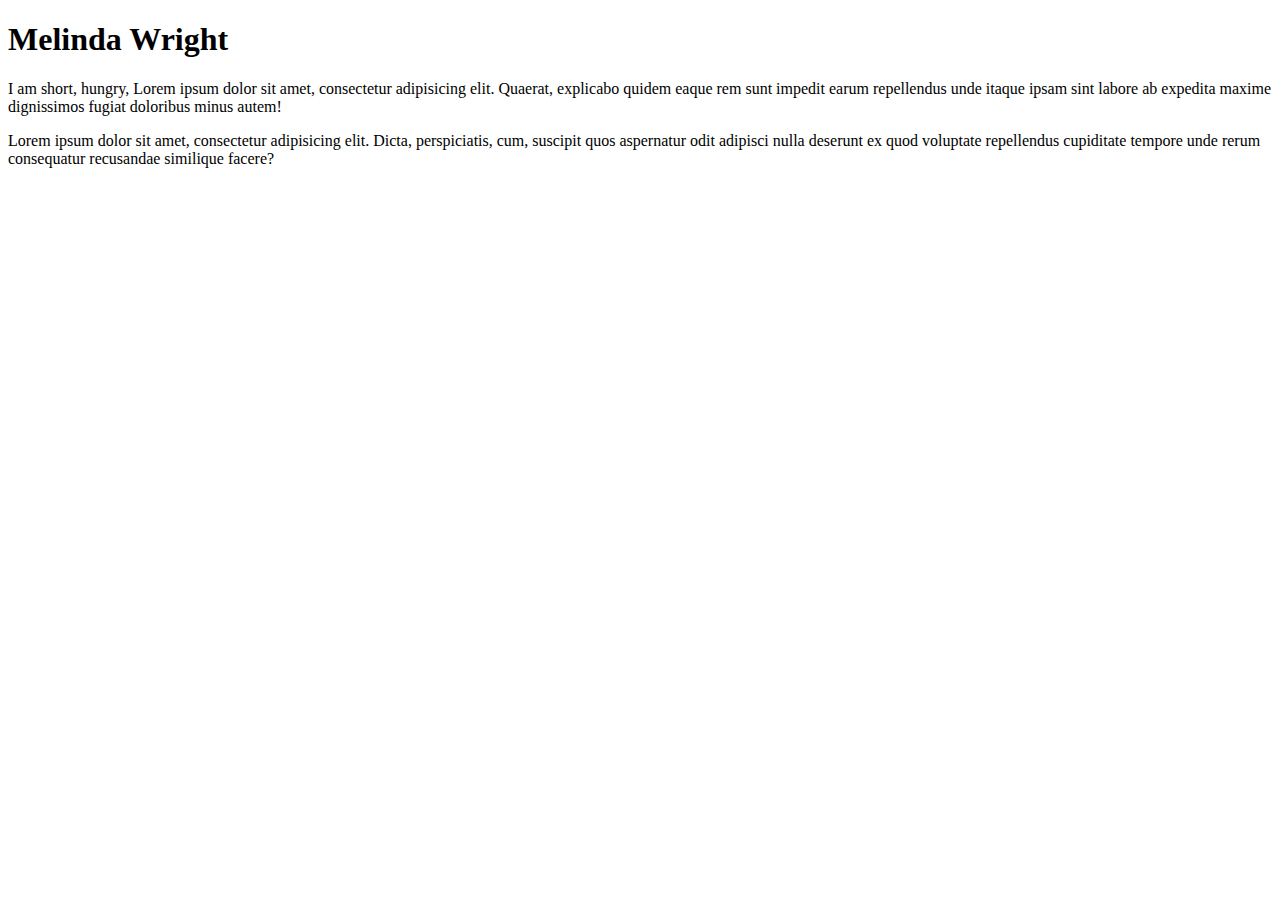
==== index.html @ 1fca397d "Version 1" ====
<!doctype html>
<html lang="en">
<head>
	<meta charset="UTF-8">
	<title>Document</title>

      <link rel="stylesheet" href="css/styles.css">

</head>
<body>

	<h1>Melinda Wright</h1>
	
	<p>I am short, hungry, Lorem ipsum dolor sit amet, consectetur adipisicing elit. Quaerat, explicabo quidem eaque rem sunt impedit earum repellendus unde itaque ipsam sint labore ab expedita maxime dignissimos fugiat doloribus minus autem!</p>

	<p>Lorem ipsum dolor sit amet, consectetur adipisicing elit. Dicta, perspiciatis, cum, suscipit quos aspernatur odit adipisci nulla deserunt ex quod voluptate repellendus cupiditate tempore unde rerum consequatur recusandae similique facere?</p>

</body>
</html>
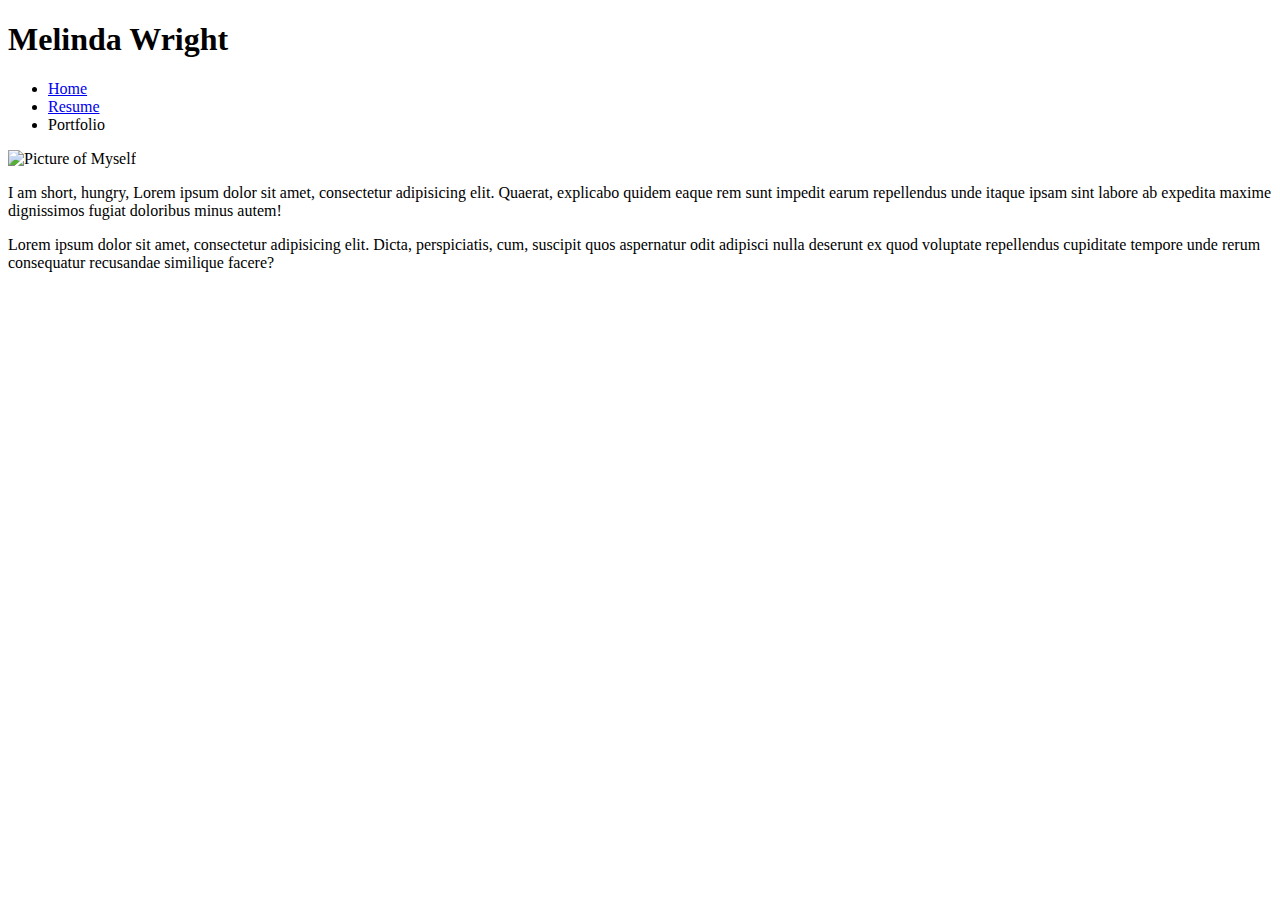
==== commit c44a020f: "added images" ====
--- a/index.html
+++ b/index.html
@@ -10,6 +10,16 @@
 <body>
 
 	<h1>Melinda Wright</h1>
+
+	<nav>
+		<ul>
+			<li><a href="index.html">Home</a></li>
+			<li><a href="resume.html">Resume</a></li>
+			<li><a href=""></a>Portfolio</li>
+		</ul>
+	</nav>
+
+	<img src="img/mejpg" alt="Picture of Myself">
 	
 	<p>I am short, hungry, Lorem ipsum dolor sit amet, consectetur adipisicing elit. Quaerat, explicabo quidem eaque rem sunt impedit earum repellendus unde itaque ipsam sint labore ab expedita maxime dignissimos fugiat doloribus minus autem!</p>
 
--- a/css/styles.css
+++ b/css/styles.css
@@ -0,0 +1,3 @@
+body {
+	background: #aqua;
+}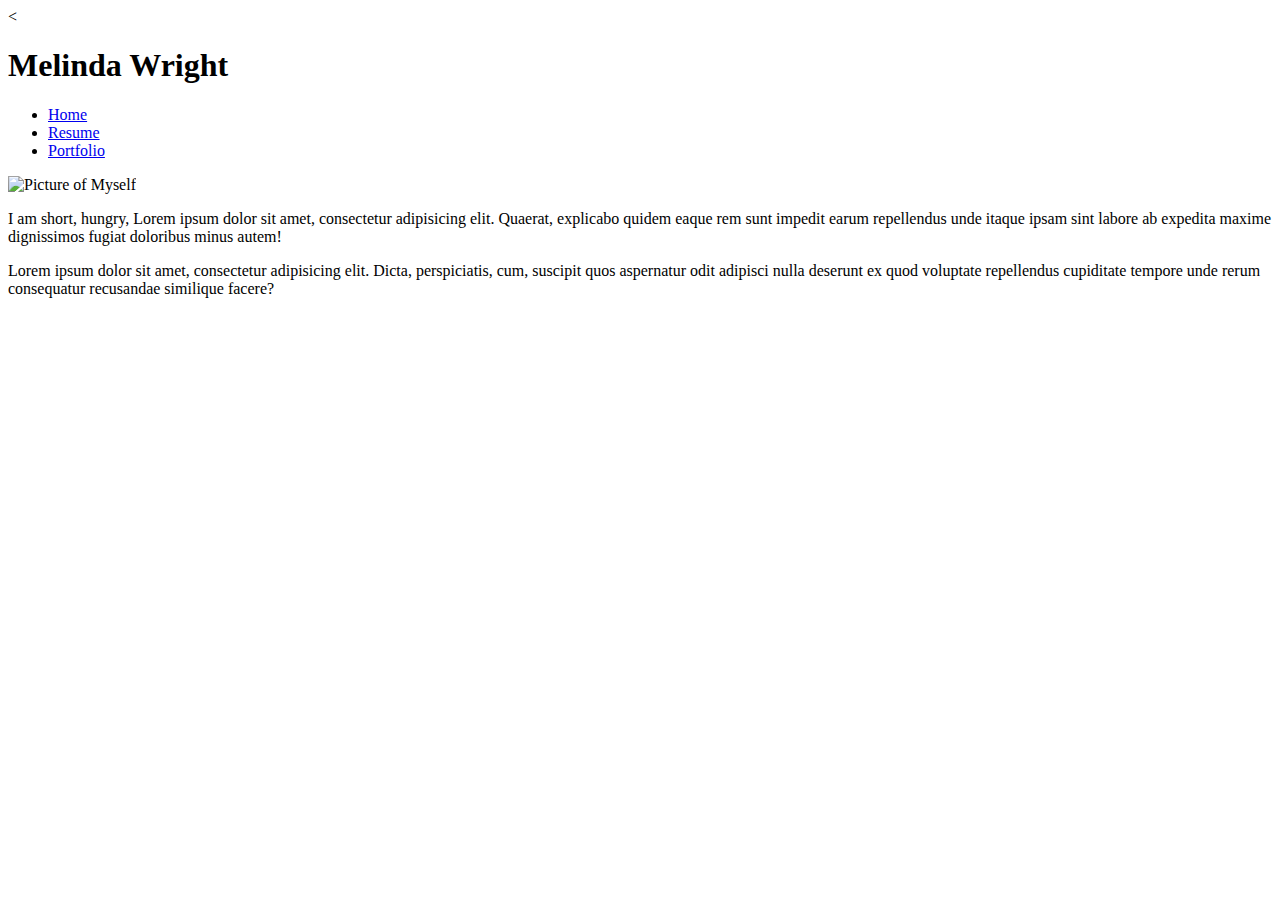
==== commit a35adbe0: "Columns" ====
--- a/index.html
+++ b/index.html
@@ -9,21 +9,27 @@
 </head>
 <body>
 
+<<div id="leftcol" class="round">
 	<h1>Melinda Wright</h1>
 
 	<nav>
 		<ul>
 			<li><a href="index.html">Home</a></li>
 			<li><a href="resume.html">Resume</a></li>
-			<li><a href=""></a>Portfolio</li>
+			<li><a href="portfolio.html">Portfolio</a></li>
 		</ul>
 	</nav>
 
 	<img src="img/mejpg" alt="Picture of Myself">
+
+</div id="rightcol" class="round">
 	
+<div>
 	<p>I am short, hungry, Lorem ipsum dolor sit amet, consectetur adipisicing elit. Quaerat, explicabo quidem eaque rem sunt impedit earum repellendus unde itaque ipsam sint labore ab expedita maxime dignissimos fugiat doloribus minus autem!</p>
 
 	<p>Lorem ipsum dolor sit amet, consectetur adipisicing elit. Dicta, perspiciatis, cum, suscipit quos aspernatur odit adipisci nulla deserunt ex quod voluptate repellendus cupiditate tempore unde rerum consequatur recusandae similique facere?</p>
 
+</div>
+
 </body>
 </html>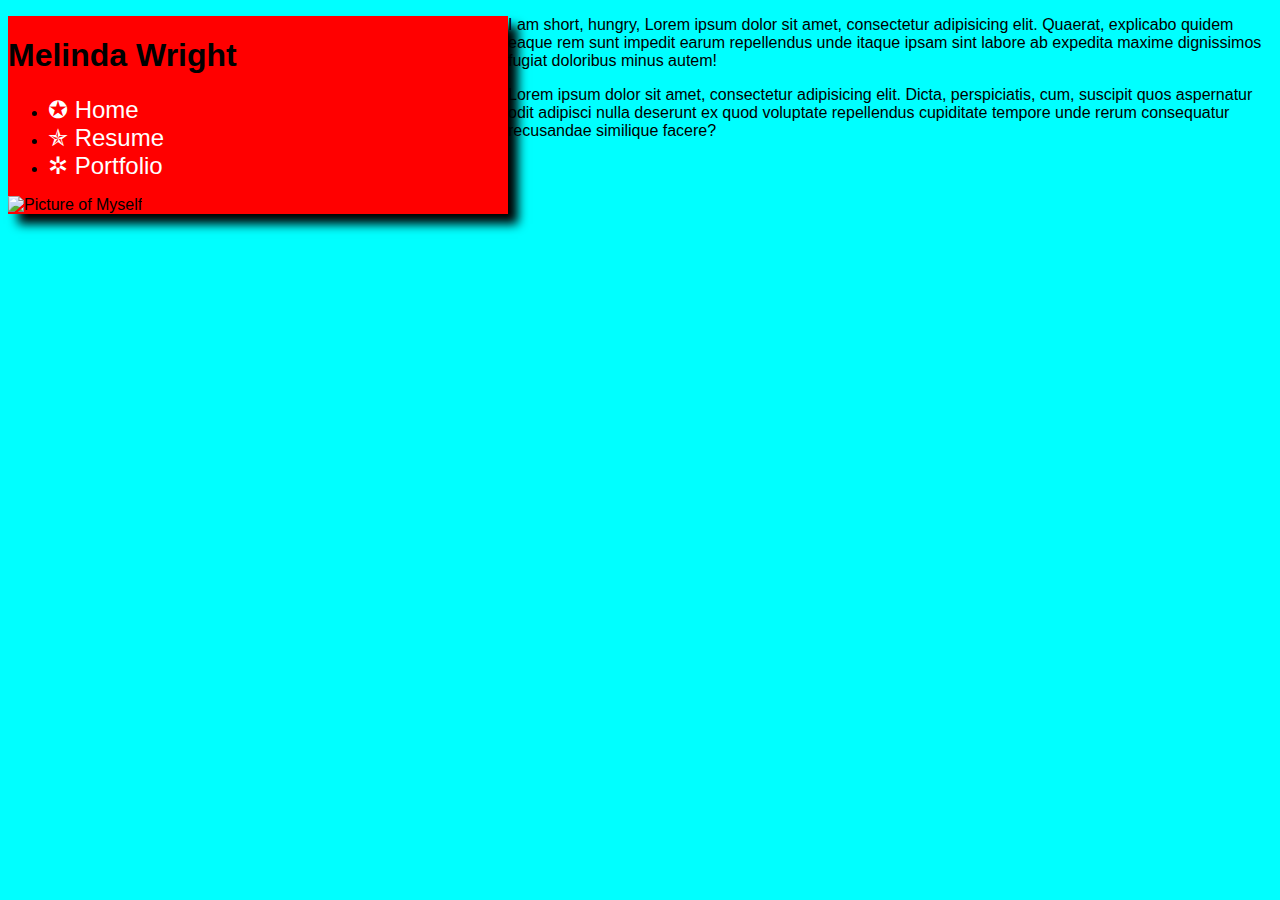
==== commit 1b252afa: "Columns floated" ====
--- a/index.html
+++ b/index.html
@@ -9,20 +9,20 @@
 </head>
 <body>
 
-<<div id="leftcol" class="round">
+<div id="leftcol" class="round shadow">
 	<h1>Melinda Wright</h1>
 
 	<nav>
 		<ul>
-			<li><a href="index.html">Home</a></li>
-			<li><a href="resume.html">Resume</a></li>
-			<li><a href="portfolio.html">Portfolio</a></li>
+			<li><a href="index.html">&#10026; Home</a></li>
+			<li><a href="resume.html">&#10031; Resume</a></li>
+			<li><a href="portfolio.html">&#10034; Portfolio</a></li>
 		</ul>
 	</nav>
 
 	<img src="img/mejpg" alt="Picture of Myself">
 
-</div id="rightcol" class="round">
+</div id="rightcol" class="round shadow">
 	
 <div>
 	<p>I am short, hungry, Lorem ipsum dolor sit amet, consectetur adipisicing elit. Quaerat, explicabo quidem eaque rem sunt impedit earum repellendus unde itaque ipsam sint labore ab expedita maxime dignissimos fugiat doloribus minus autem!</p>
--- a/css/styles.css
+++ b/css/styles.css
@@ -1,3 +1,36 @@
 body {
-	background: #aqua;
+	background: aqua;
+	font-family: arial;
+}
+
+/* Navigation */
+a{
+	font-size: 24px;
+	color: white;
+	text-decoration: none;
+}
+
+img{
+	widows: 300px;
+}
+
+/* Containers */
+#leftcol{
+	background: red;
+	width: 500px;
+	float: left;
+}
+
+#rightcol{
+	background: blue;
+	width: 500px;
+	float: left;
+}
+
+.round{
+	border-right: 20px;
+}
+
+.shadow{
+	box-shadow: 10px 10px 10px black;
 }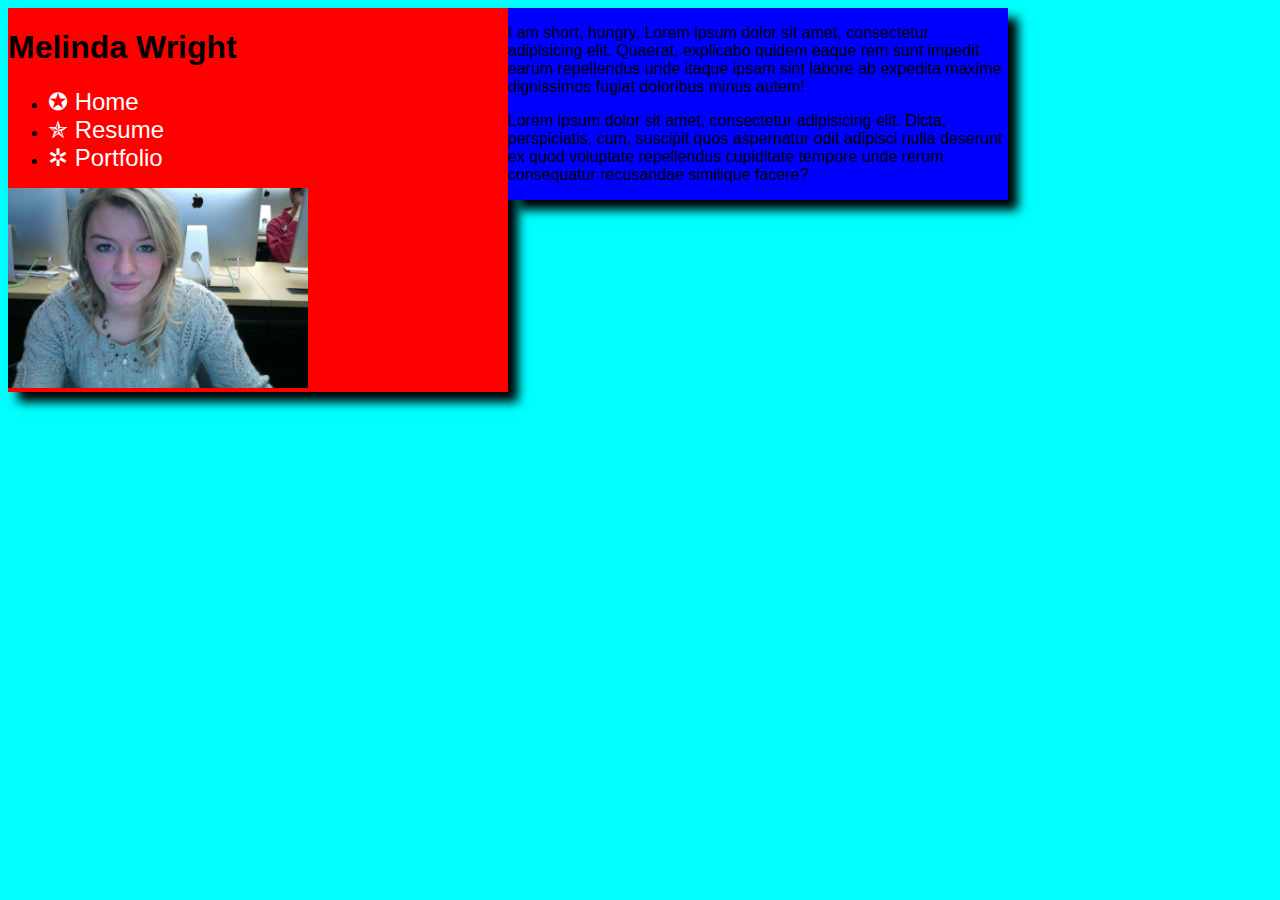
==== commit 93b97419: "Final" ====
--- a/index.html
+++ b/index.html
@@ -20,11 +20,11 @@
 		</ul>
 	</nav>
 
-	<img src="img/mejpg" alt="Picture of Myself">
+	<img src="img/me.jpg" alt="Picture of Myself">
 
-</div id="rightcol" class="round shadow">
+</div>
 	
-<div>
+<div id="rightcol" class="round shadow">
 	<p>I am short, hungry, Lorem ipsum dolor sit amet, consectetur adipisicing elit. Quaerat, explicabo quidem eaque rem sunt impedit earum repellendus unde itaque ipsam sint labore ab expedita maxime dignissimos fugiat doloribus minus autem!</p>
 
 	<p>Lorem ipsum dolor sit amet, consectetur adipisicing elit. Dicta, perspiciatis, cum, suscipit quos aspernatur odit adipisci nulla deserunt ex quod voluptate repellendus cupiditate tempore unde rerum consequatur recusandae similique facere?</p>
--- a/css/styles.css
+++ b/css/styles.css
@@ -11,7 +11,7 @@
 }
 
 img{
-	widows: 300px;
+	width: 300px;
 }
 
 /* Containers */
